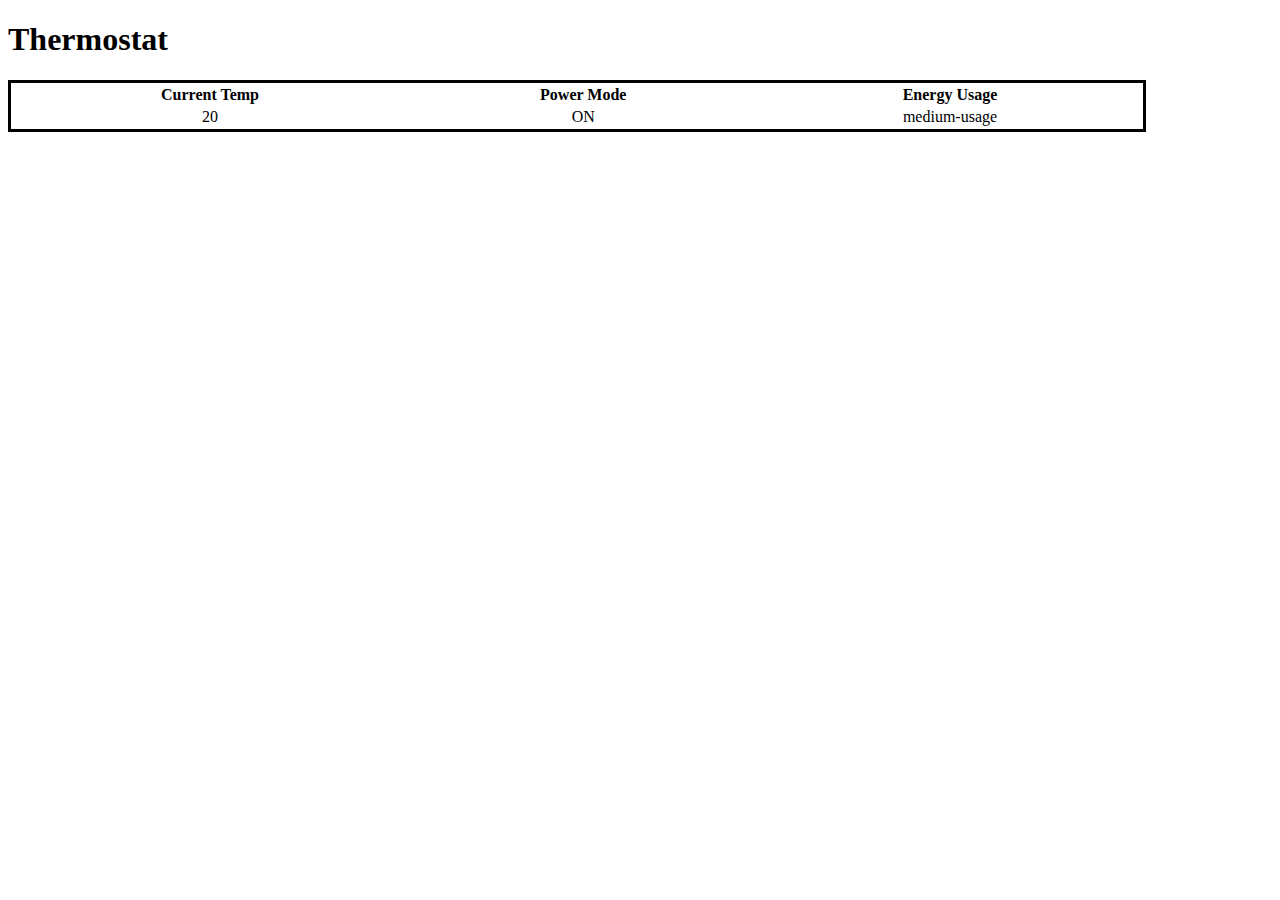
==== index.html @ dd6c9fb8 "begin interface" ====
<!DOCTYPE HTML>
<head>
  <title>THERMOSTAT</title>
  <script src="src/Thermostat.js"></script>
  <link href='http://assets.makersacademy.com/images/favicons/favicon-16x16.png' rel='icon' sizes='16x16' type='image/png'>
</head>
<body>
  <h1>Thermostat</h1>
<!--
   display currentTemp
   display power mode
   display energy usage
   button up
   button down
   button change power mode
   button reset
 -->

 <table style='text-align:center; width:90%; border:3px solid black'>
  <tr>
    <th>Current Temp</th>
    <th>Power Mode</th>
    <th>Energy Usage</th>
  </tr>
  <tr>
    <td>20</td>
    <td>ON</td>
    <td>medium-usage</td>
  </tr>
</table>

</body>
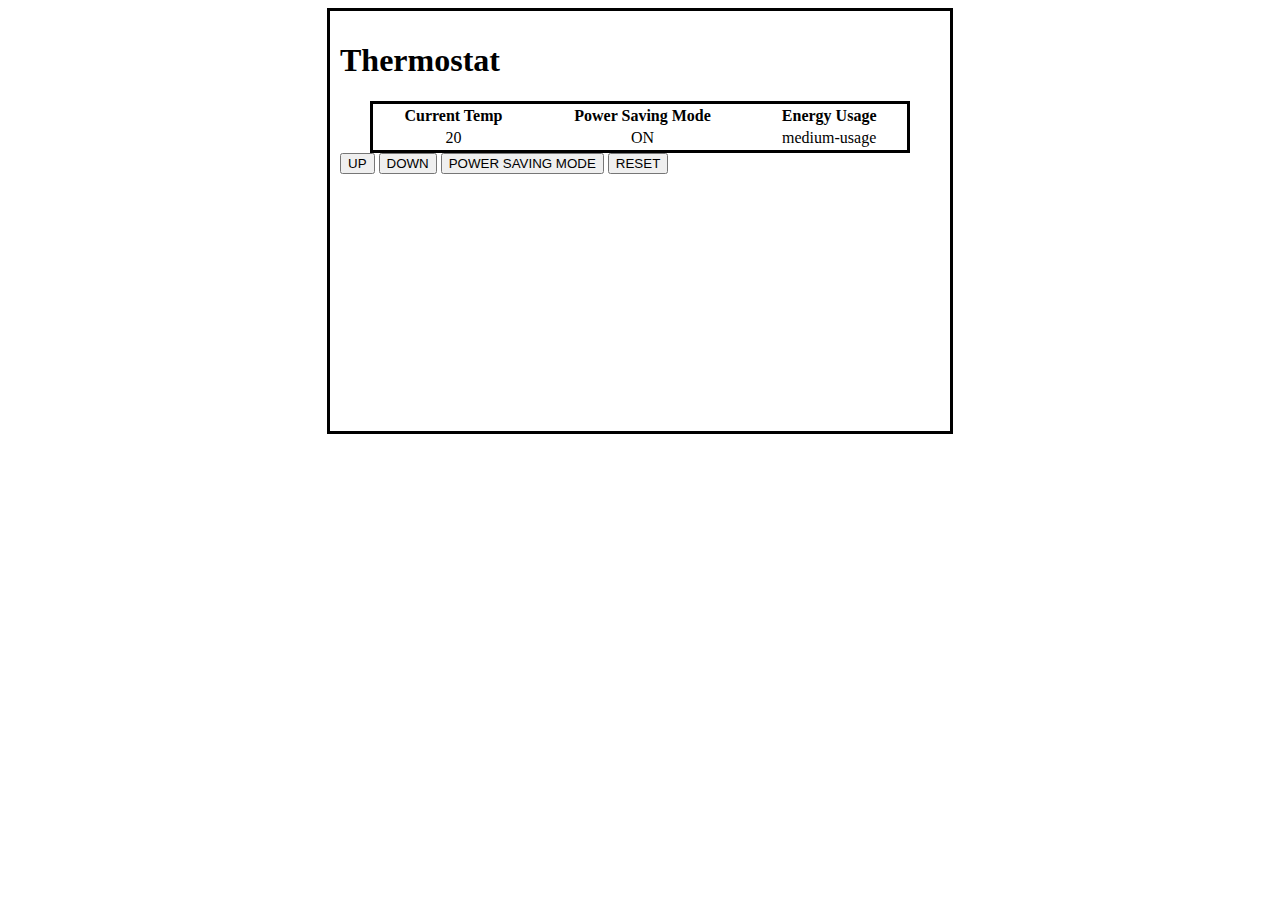
==== commit 38d5d2a5: "draft display and buttons" ====
--- a/index.html
+++ b/index.html
@@ -3,9 +3,25 @@
   <title>THERMOSTAT</title>
   <script src="src/Thermostat.js"></script>
   <link href='http://assets.makersacademy.com/images/favicons/favicon-16x16.png' rel='icon' sizes='16x16' type='image/png'>
+<style>
+table {
+  text-align: center;
+  width:90%;
+  border:3px solid black;
+  margin-left: auto;
+  margin-right: auto;
+}
+#main {
+  border: 3px solid black;
+  padding: 10px;
+  width: 600px;
+  height: 400px;
+  margin-left: auto;
+  margin-right: auto;
+}
+</style>
 </head>
 <body>
-  <h1>Thermostat</h1>
 <!--
    display currentTemp
    display power mode
@@ -15,11 +31,12 @@
    button change power mode
    button reset
  -->
-
- <table style='text-align:center; width:90%; border:3px solid black'>
+ <div id="main">
+   <h1>Thermostat</h1>
+ <table>
   <tr>
     <th>Current Temp</th>
-    <th>Power Mode</th>
+    <th>Power Saving Mode</th>
     <th>Energy Usage</th>
   </tr>
   <tr>
@@ -28,5 +45,12 @@
     <td>medium-usage</td>
   </tr>
 </table>
+<div id="controls">
+  <button>UP</button>
+  <button>DOWN</button>
+  <button>POWER SAVING MODE</button>
+  <button>RESET</button>
+</div>
+</div>
 
 </body>
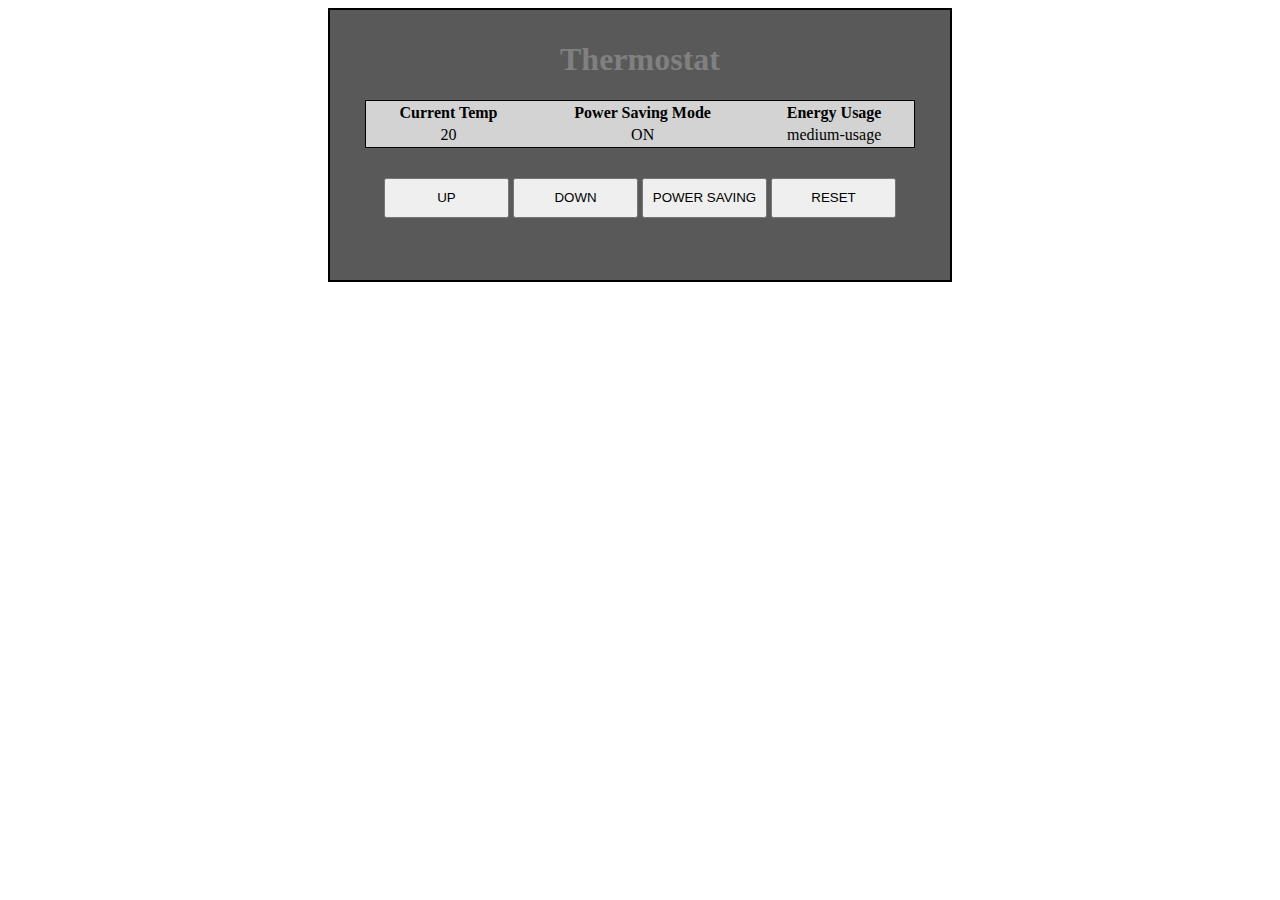
==== commit 676f250b: "interface CSS" ====
--- a/index.html
+++ b/index.html
@@ -6,18 +6,39 @@
 <style>
 table {
   text-align: center;
-  width:90%;
-  border:3px solid black;
+  width: 550px;
+  height: 40px;
+  border: 1px solid black;
   margin-left: auto;
   margin-right: auto;
+  background-color: lightgrey;
+  z-index: 25;
 }
 #main {
-  border: 3px solid black;
+  font-family: 'Georgia';
+  text-align: center;
+  width:550px;
+  border: 2px solid black;
   padding: 10px;
   width: 600px;
-  height: 400px;
+  height: 250px;
   margin-left: auto;
   margin-right: auto;
+  background-color: #595959;
+  z-index: 10;
+}
+#controls {
+  width:550px;
+  margin-left: auto;
+  margin-right: auto;
+  margin-top: 30px;
+}
+button {
+  width:125px;
+  height: 40px;
+}
+h1 {
+  color: grey;
 }
 </style>
 </head>
@@ -48,7 +69,7 @@
 <div id="controls">
   <button>UP</button>
   <button>DOWN</button>
-  <button>POWER SAVING MODE</button>
+  <button>POWER SAVING</button>
   <button>RESET</button>
 </div>
 </div>
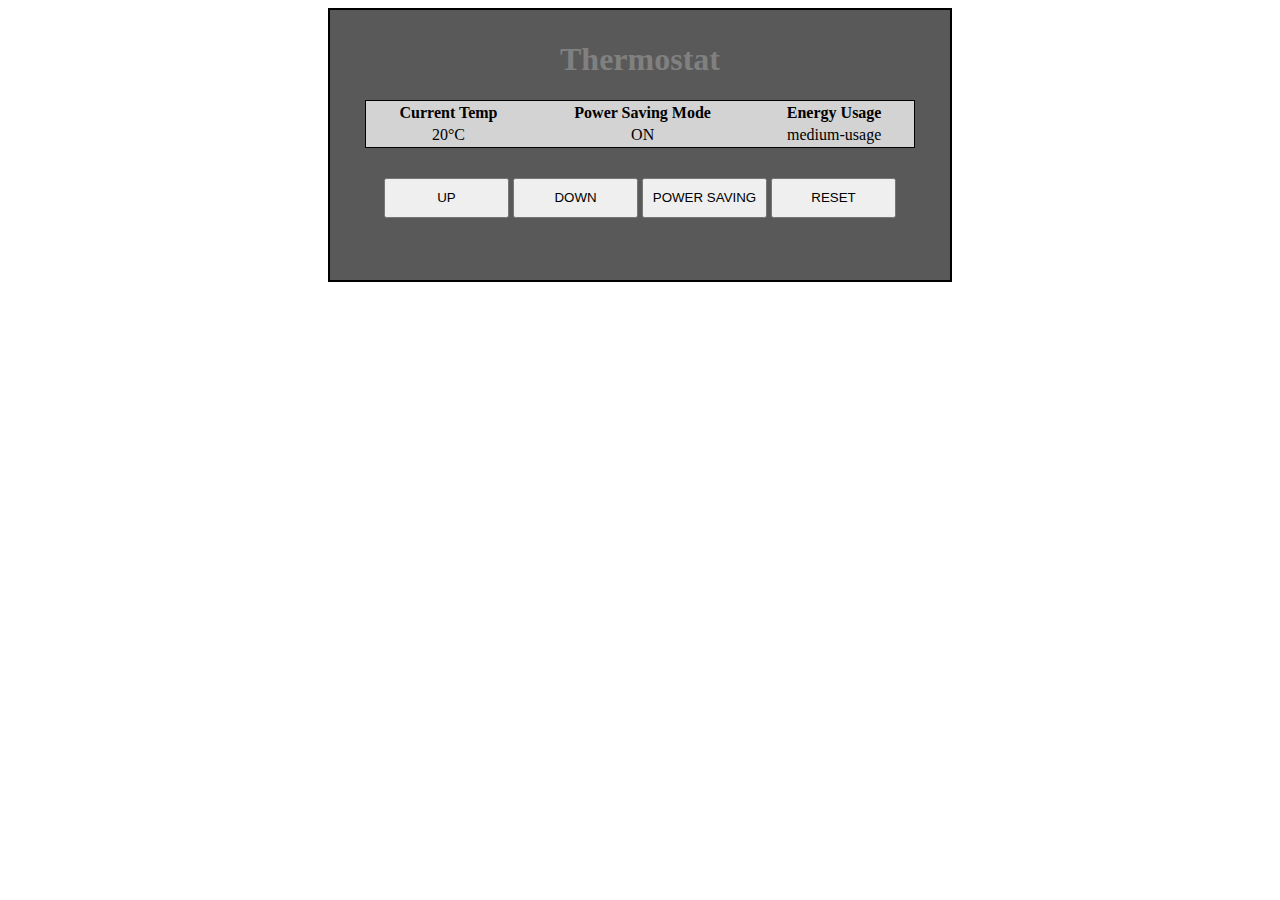
==== commit 3051aa95: "jquery working, website is interactive" ====
--- a/index.html
+++ b/index.html
@@ -3,55 +3,13 @@
   <title>THERMOSTAT</title>
   <script src="src/Thermostat.js"></script>
   <link href='http://assets.makersacademy.com/images/favicons/favicon-16x16.png' rel='icon' sizes='16x16' type='image/png'>
-<style>
-table {
-  text-align: center;
-  width: 550px;
-  height: 40px;
-  border: 1px solid black;
-  margin-left: auto;
-  margin-right: auto;
-  background-color: lightgrey;
-  z-index: 25;
-}
-#main {
-  font-family: 'Georgia';
-  text-align: center;
-  width:550px;
-  border: 2px solid black;
-  padding: 10px;
-  width: 600px;
-  height: 250px;
-  margin-left: auto;
-  margin-right: auto;
-  background-color: #595959;
-  z-index: 10;
-}
-#controls {
-  width:550px;
-  margin-left: auto;
-  margin-right: auto;
-  margin-top: 30px;
-}
-button {
-  width:125px;
-  height: 40px;
-}
-h1 {
-  color: grey;
-}
-</style>
+  <link rel="stylesheet" type="text/css" href="main.css">
+  <script src="jquery-3.1.1.min.js"></script>
+  <script src="src/jQueryLayer.js"></script>
 </head>
+
 <body>
-<!--
-   display currentTemp
-   display power mode
-   display energy usage
-   button up
-   button down
-   button change power mode
-   button reset
- -->
+
  <div id="main">
    <h1>Thermostat</h1>
  <table>
@@ -61,16 +19,16 @@
     <th>Energy Usage</th>
   </tr>
   <tr>
-    <td>20</td>
-    <td>ON</td>
-    <td>medium-usage</td>
+    <td id='temp'>20°C</td>
+    <td id='psm'>ON</td>
+    <td id='usage'>medium-usage</td>
   </tr>
 </table>
 <div id="controls">
-  <button>UP</button>
-  <button>DOWN</button>
-  <button>POWER SAVING</button>
-  <button>RESET</button>
+  <button id='up'>UP</button>
+  <button id='down'>DOWN</button>
+  <button id='power'>POWER SAVING</button>
+  <button id='reset'>RESET</button>
 </div>
 </div>
 
--- a/main.css
+++ b/main.css
@@ -0,0 +1,36 @@
+table {
+  text-align: center;
+  width: 550px;
+  height: 40px;
+  border: 1px solid black;
+  margin-left: auto;
+  margin-right: auto;
+  background-color: lightgrey;
+  z-index: 25;
+}
+#main {
+  font-family: 'Georgia';
+  text-align: center;
+  width:550px;
+  border: 2px solid black;
+  padding: 10px;
+  width: 600px;
+  height: 250px;
+  margin-left: auto;
+  margin-right: auto;
+  background-color: #595959;
+  z-index: 10;
+}
+#controls {
+  width:550px;
+  margin-left: auto;
+  margin-right: auto;
+  margin-top: 30px;
+}
+button {
+  width:125px;
+  height: 40px;
+}
+h1 {
+  color: grey;
+}
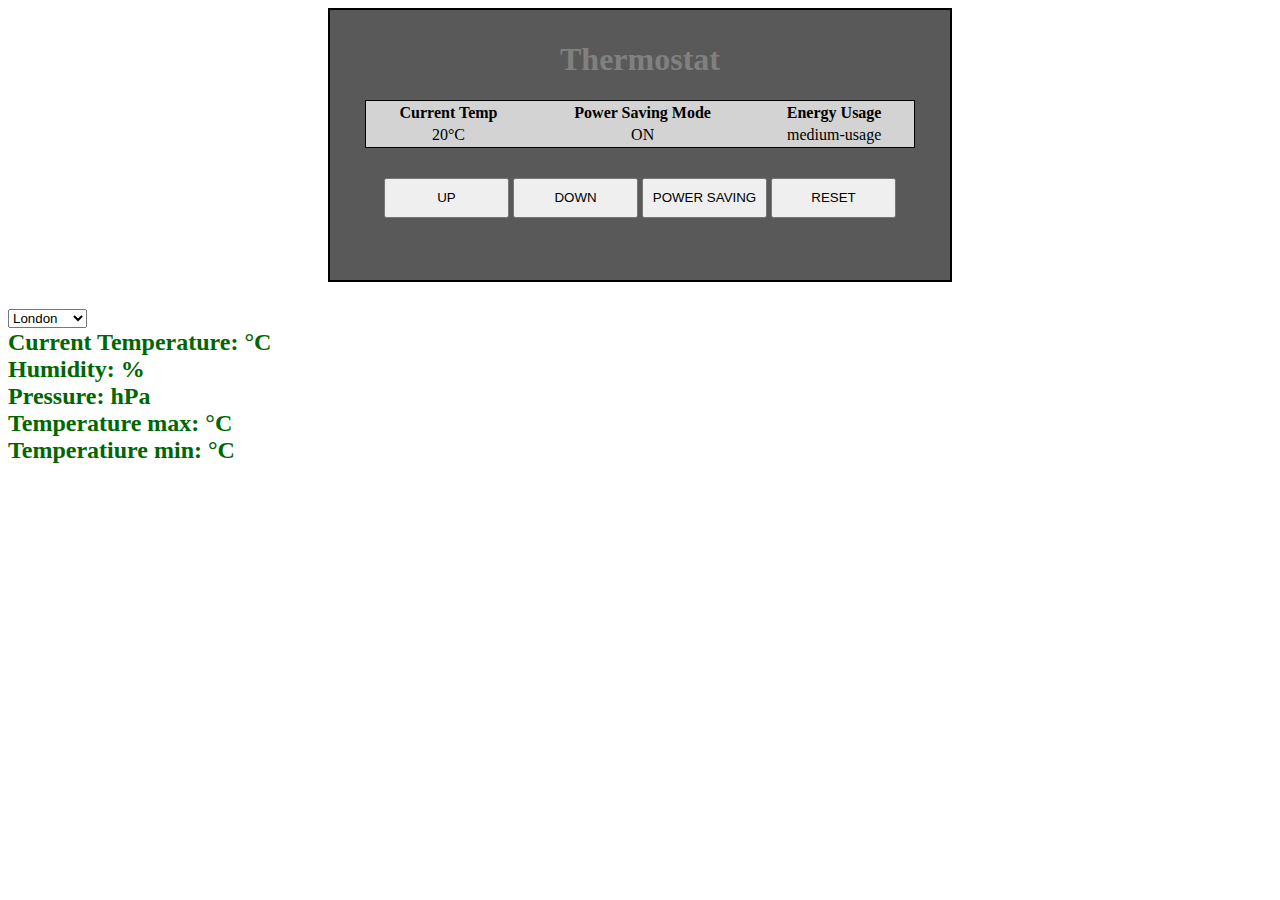
==== commit b263696d: "weather information" ====
--- a/index.html
+++ b/index.html
@@ -3,7 +3,7 @@
   <title>THERMOSTAT</title>
   <script src="src/Thermostat.js"></script>
   <link href='http://assets.makersacademy.com/images/favicons/favicon-16x16.png' rel='icon' sizes='16x16' type='image/png'>
-  <link rel="stylesheet" type="text/css" href="main.css">
+  <link rel="stylesheet" type="text/css" href="myStyles.css">
   <script src="jquery-3.1.1.min.js"></script>
   <script src="src/jQueryLayer.js"></script>
 </head>
@@ -32,4 +32,19 @@
 </div>
 </div>
 
+<section>
+  <h2><span id="location-name"></span>
+    <select id="current-city">
+    <option value="london">London</option>
+    <option value="newyork">New York</option>
+    <option value="paris">Paris</option>
+    <option value="tokyo">Tokyo</option>
+  </select>
+  <li>Current Temperature: <span id="current-temperature"></span>°C</li>
+  <li>Humidity: <span id="current-humidity"></span>%</li>
+  <li>Pressure: <span id="current-pressure"></span> hPa</li>
+  <li>Temperature max: <span id="current-max-temperature"></span>°C</li>
+  <li>Temperatiure min: <span id="current-min-temperature"></span>°C</h2></li>
+
+</section>
 </body>
--- a/myStyles.css
+++ b/myStyles.css
@@ -0,0 +1,42 @@
+table {
+  text-align: center;
+  width: 550px;
+  height: 40px;
+  border: 1px solid black;
+  margin-left: auto;
+  margin-right: auto;
+  background-color: lightgrey;
+  z-index: 25;
+}
+#main {
+  font-family: 'Georgia';
+  text-align: center;
+  width:550px;
+  border: 2px solid black;
+  padding: 10px;
+  width: 600px;
+  height: 250px;
+  margin-left: auto;
+  margin-right: auto;
+  background-color: #595959;
+  z-index: 10;
+}
+#controls {
+  width:550px;
+  margin-left: auto;
+  margin-right: auto;
+  margin-top: 30px;
+}
+button {
+  width:125px;
+  height: 40px;
+}
+h1 {
+  font-family: 'Georgia';
+  color: grey;
+}
+h2 {
+  font-family: 'Georgia';
+  color: #006600
+
+}
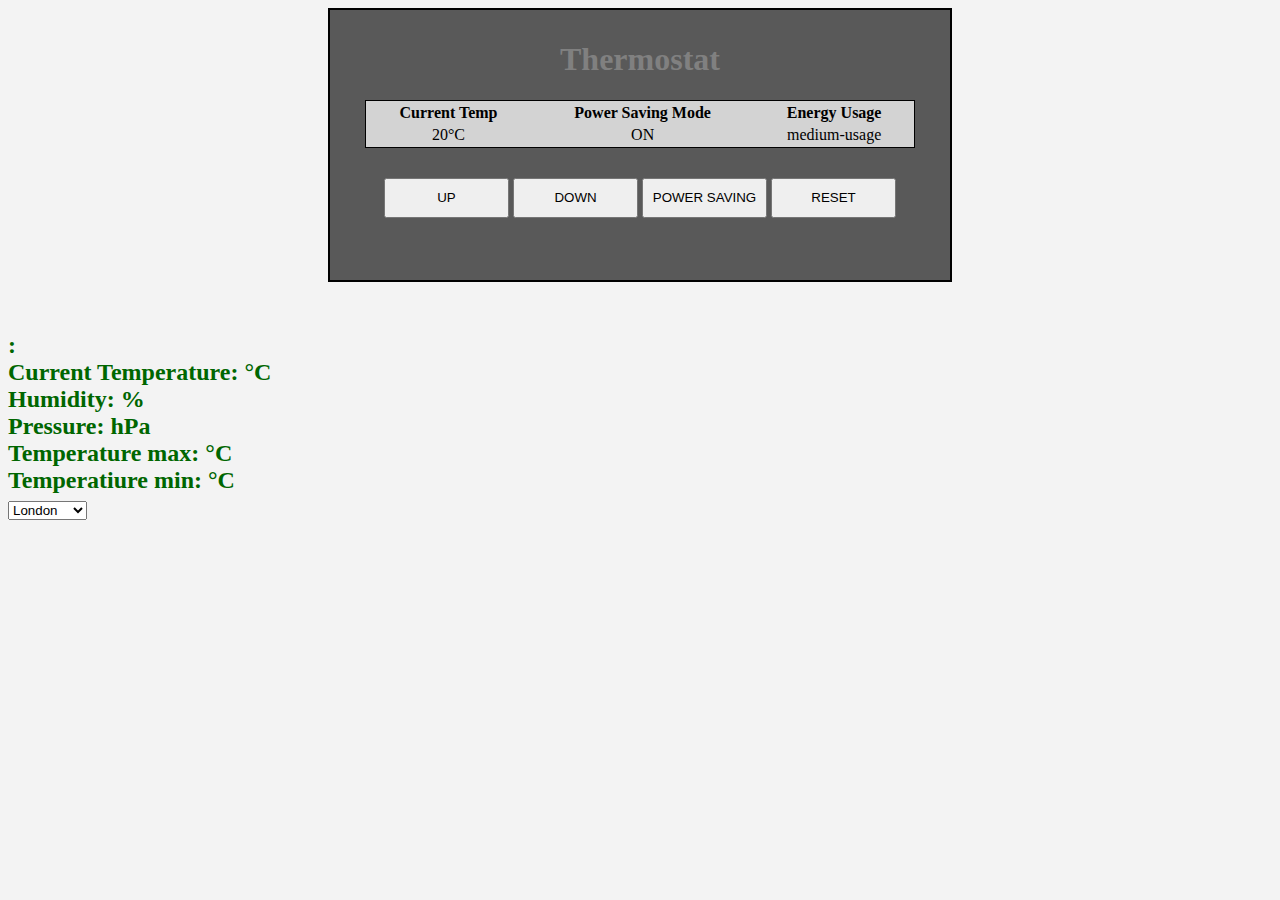
==== commit 3d34ced4: "styling" ====
--- a/index.html
+++ b/index.html
@@ -10,6 +10,10 @@
 
 <body>
 
+<script>{
+  document.body.style.backgroundColor = "#f3f3f3";
+  //document.body.style.backgroundImage = "url('https://s-media-cache-ak0.pinimg.com/originals/5f/9c/02/5f9c0220fd4a6ab8e614f0cbc69c313a.png')";
+}</script>
  <div id="main">
    <h1>Thermostat</h1>
  <table>
@@ -32,19 +36,22 @@
 </div>
 </div>
 
-<section>
-  <h2><span id="location-name"></span>
-    <select id="current-city">
+<p>
+  <h2>
+  <span id="location-name"></span>:
+  <li>Current Temperature: <span id="current-temperature"></span>°C</li>
+  <li>Humidity: <span id="current-humidity"></span>%</li>
+  <li>Pressure: <span id="current-pressure"></span> hPa</li>
+  <li>Temperature max: <span id="current-max-temperature"></span>°C</li>
+  <li>Temperatiure min: <span id="current-min-temperature"></span>°C</li>
+
+  <select id="current-city">
     <option value="london">London</option>
     <option value="newyork">New York</option>
     <option value="paris">Paris</option>
     <option value="tokyo">Tokyo</option>
   </select>
-  <li>Current Temperature: <span id="current-temperature"></span>°C</li>
-  <li>Humidity: <span id="current-humidity"></span>%</li>
-  <li>Pressure: <span id="current-pressure"></span> hPa</li>
-  <li>Temperature max: <span id="current-max-temperature"></span>°C</li>
-  <li>Temperatiure min: <span id="current-min-temperature"></span>°C</h2></li>
+  </h2>
+</p>
 
-</section>
 </body>
--- a/myStyles.css
+++ b/myStyles.css
@@ -38,5 +38,7 @@
 h2 {
   font-family: 'Georgia';
   color: #006600
-
 }
+p {
+  margin-top: 50px;
+}
